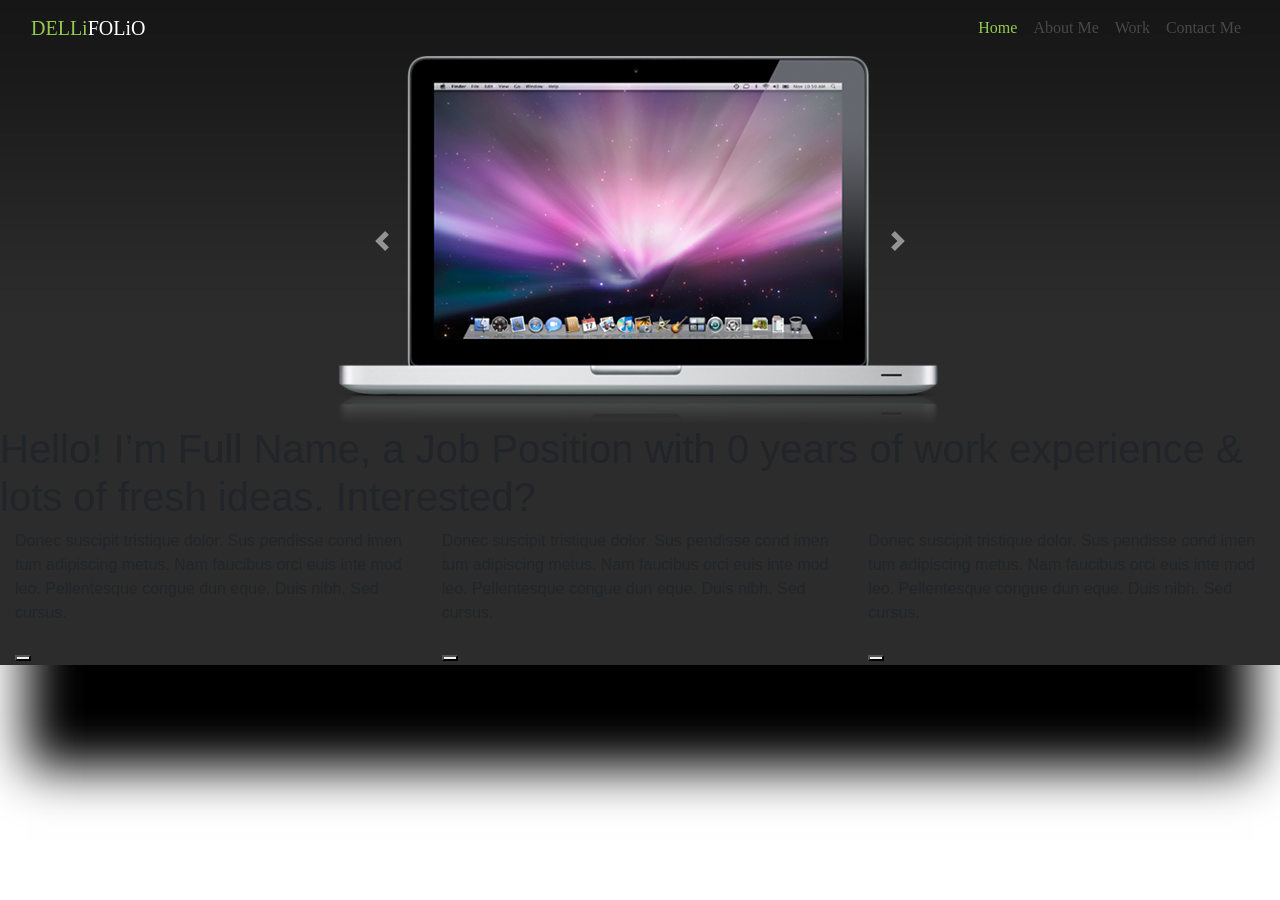
==== index.html @ ca5a98a5 "gr" ====
<!DOCTYPE html>
<html lang="en">
<head>
	<meta charset="UTF-8">
	<meta name="veiwport" content="width=device-width initial-scale=1">
	<title>Dellifolio</title>
	<link rel="stylesheet" href="https://stackpath.bootstrapcdn.com/bootstrap/4.1.2/css/bootstrap.min.css" integrity="sha384-Smlep5jCw/wG7hdkwQ/Z5nLIefveQRIY9nfy6xoR1uRYBtpZgI6339F5dgvm/e9B" crossorigin="anonymous">
	<link rel="stylesheet" href="css/style.css">
</head>
<body>
	<div class="container-fluid">
		<nav class="navbar navbar-expand-md navbar-default">
			<a href="#" class="navbar-brand "><span id="logo_green">DELLi</span>FOLiO</a>
			<button class="navbar-toggler" type="button" data-toggle="collapse" data-target="#navbarNav" aria-controls="navbarNav" aria-expanded="false" aria-label="Toggle navigation">
			   	<span class="navbar-toggler-icon"></span>
			</button>
			<div class="collapse navbar-collapse justify-content-end" id="navbarNav"> 
				<ul class="navbar-nav">
					<li class="nav-item active">
						<a href="#" class="nav-link">Home</a>
					</li>
					<li class="nav-item">
						<a href="#" class="nav-link">About Me</a>
					</li>
					<li class="nav-item">
						<a href="#" class="nav-link">Work</a>
					</li>
					<li class="nav-item">
						<a href="#" class="nav-link">Contact Me</a>
					</li>
				</ul>
			</div>
		</nav>
		<div class="row justify-content-center">
			<div id="carouselExampleControls" class="carousel slide" data-ride="carousel">
			    <div class="carousel-inner">
			    	<div class="carousel-item active">
			    		<img class="d-block " src="img/laptop.png" alt="First slide">
			    	</div>
			    	<div class="carousel-item">
			      		<img class="d-block " src="img/laptop.png" alt="Second slide">
			    	</div>
			    	<div class="carousel-item">
			      		<img class="d-block " src="img/laptop.png" alt="Third slide">
			    	</div>
			    </div>
			  	<a class="carousel-control-prev" href="#carouselExampleControls" role="button" data-slide="prev">
			    	<span class="carousel-control-prev-icon" aria-hidden="true"></span>
			    	<span class="sr-only">Previous</span>
			  	</a>
			  	<a class="carousel-control-next" href="#carouselExampleControls" role="button" data-slide="next">
			    	<span class="carousel-control-next-icon" aria-hidden="true"></span>
			    	<span class="sr-only">Next</span>
			  	</a>
			</div>
		</div>
		<div class="row">
			<h1>Hello! I’m Full Name, a Job Position 
with 0 years of work experience & lots 
of fresh ideas. Interested?</h1>
		</div>
		<div class="row">
			<div class="col">
				<a href="#"></a>
				<p>Donec suscipit tristique dolor. Sus
pendisse cond imen tum adipiscing 
metus. Nam faucibus orci euis inte
mod leo. Pellentesque congue dun
eque. Duis nibh. Sed cursus.</p>
				<button></button>
			</div>
			<div class="col">
				<a href="#"></a>
				<p>Donec suscipit tristique dolor. Sus
pendisse cond imen tum adipiscing 
metus. Nam faucibus orci euis inte
mod leo. Pellentesque congue dun
eque. Duis nibh. Sed cursus.</p>
				<button></button>
			</div>
			<div class="col">
				<a href="#"></a>
				<p>Donec suscipit tristique dolor. Sus
pendisse cond imen tum adipiscing 
metus. Nam faucibus orci euis inte
mod leo. Pellentesque congue dun
eque. Duis nibh. Sed cursus.</p>
				<button></button>
			</div>
		</div>












	<script src="https://code.jquery.com/jquery-3.3.1.slim.min.js" integrity="sha384-q8i/X+965DzO0rT7abK41JStQIAqVgRVzpbzo5smXKp4YfRvH+8abtTE1Pi6jizo" crossorigin="anonymous"></script>
	<script src="https://cdnjs.cloudflare.com/ajax/libs/popper.js/1.14.3/umd/popper.min.js" integrity="sha384-ZMP7rVo3mIykV+2+9J3UJ46jBk0WLaUAdn689aCwoqbBJiSnjAK/l8WvCWPIPm49" crossorigin="anonymous"></script>
	<script src="https://stackpath.bootstrapcdn.com/bootstrap/4.1.2/js/bootstrap.min.js" integrity="sha384-o+RDsa0aLu++PJvFqy8fFScvbHFLtbvScb8AjopnFD+iEQ7wo/CG0xlczd+2O/em" crossorigin="anonymous"></script>
</body>
</html>
---- css/style.css ----
@font-face{
	font-family: Century Gothic;
	src: url(../font/Century Gothic.ttf);
}


body{
	background: url(../img/bg_top_gradient.jpg) repeat-x 0 0,
	url(../img/bg_bottom_gradient.jpg) repeat-x 0 100%;
	 box-shadow: 0px 130px 48px -27px #000000;
}
/*=============================header===================*/
nav.navbar{
	font-family: Century Gothic;
}
nav.navbar>a.navbar-brand{
	color: #fff;
}
#logo_green{
	color: #94c950;
}
div.collapse ul.navbar-nav a.nav-link{
	color: #484848;
}
div#navbarNav>ul.navbar-nav>li.active>a{
	color: #94c950;
}
div#navbarNav>ul.navbar-nav>li>a:hover{
	color: #94c950;
}
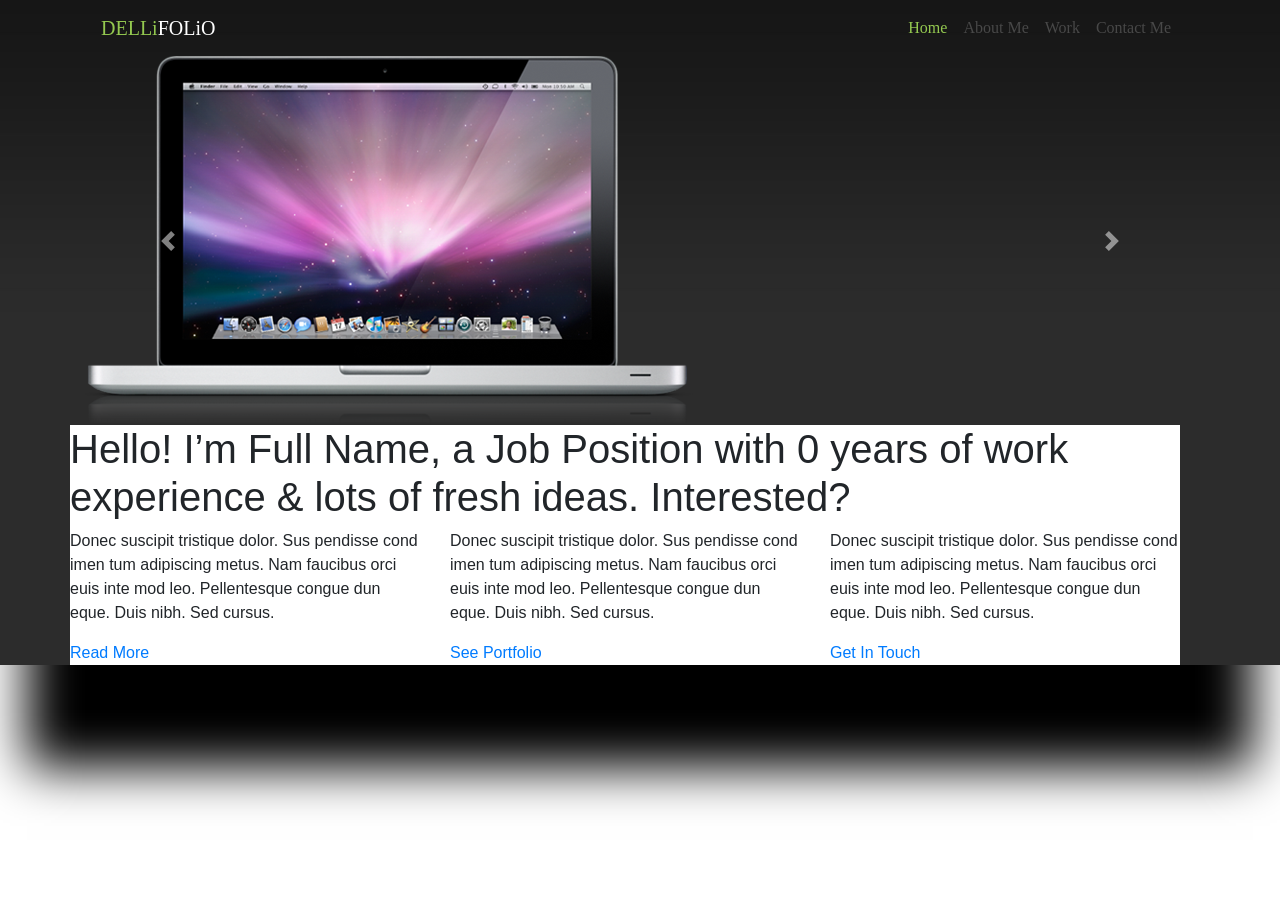
==== commit 353c5c6d: "увцвй" ====
--- a/index.html
+++ b/index.html
@@ -8,7 +8,7 @@
 	<link rel="stylesheet" href="css/style.css">
 </head>
 <body>
-	<div class="container-fluid">
+	<div class="container">
 		<nav class="navbar navbar-expand-md navbar-default">
 			<a href="#" class="navbar-brand "><span id="logo_green">DELLi</span>FOLiO</a>
 			<button class="navbar-toggler" type="button" data-toggle="collapse" data-target="#navbarNav" aria-controls="navbarNav" aria-expanded="false" aria-label="Toggle navigation">
@@ -31,63 +31,70 @@
 				</ul>
 			</div>
 		</nav>
-		<div class="row justify-content-center">
-			<div id="carouselExampleControls" class="carousel slide" data-ride="carousel">
-			    <div class="carousel-inner">
-			    	<div class="carousel-item active">
-			    		<img class="d-block " src="img/laptop.png" alt="First slide">
-			    	</div>
-			    	<div class="carousel-item">
-			      		<img class="d-block " src="img/laptop.png" alt="Second slide">
-			    	</div>
-			    	<div class="carousel-item">
-			      		<img class="d-block " src="img/laptop.png" alt="Third slide">
-			    	</div>
-			    </div>
-			  	<a class="carousel-control-prev" href="#carouselExampleControls" role="button" data-slide="prev">
-			    	<span class="carousel-control-prev-icon" aria-hidden="true"></span>
-			    	<span class="sr-only">Previous</span>
-			  	</a>
-			  	<a class="carousel-control-next" href="#carouselExampleControls" role="button" data-slide="next">
-			    	<span class="carousel-control-next-icon" aria-hidden="true"></span>
-			    	<span class="sr-only">Next</span>
-			  	</a>
+		<div class="row">
+			<div class="col">
+				<div id="carouselExampleControls" class="carousel slide" data-ride="carousel">
+				    <div class="carousel-inner">
+				    	<div class="carousel-item active">
+				    		<img class="d-block mg-auto" src="img/laptop.png" alt="First slide">
+				    	</div>
+				    	<div class="carousel-item">
+				      		<img class="d-block mg-auto" src="img/laptop.png" alt="Second slide">
+				    	</div>
+				    	<div class="carousel-item">
+				      		<img class="d-block mg-auto" src="img/laptop.png" alt="Third slide">
+				    	</div>
+				    </div>
+				  	<a class="carousel-control-prev" href="#carouselExampleControls" role="button" data-slide="prev">
+				    	<span class="carousel-control-prev-icon" aria-hidden="true"></span>
+				    	<span class="sr-only">Previous</span>
+				  	</a>
+				  	<a class="carousel-control-next" href="#carouselExampleControls" role="button" data-slide="next">
+				    	<span class="carousel-control-next-icon" aria-hidden="true"></span>
+				    	<span class="sr-only">Next</span>
+				  	</a>
+				</div>
+			</div>	
+		</div>
+		<div class="row bg-wiht w-100">
+			<div class="row">
+				<div class="col">
+					<h1>Hello! I’m Full Name, a Job Position 
+		with 0 years of work experience & lots 
+		of fresh ideas. Interested?</h1>
+				</div>	
+			</div>
+			<div class="row">
+				<div class="col">
+					<a href="#"></a>
+					<p>Donec suscipit tristique dolor. Sus
+	pendisse cond imen tum adipiscing 
+	metus. Nam faucibus orci euis inte
+	mod leo. Pellentesque congue dun
+	eque. Duis nibh. Sed cursus.</p>
+					<a href="#">Read More</a>
+				</div>
+				<div class="col">
+					<a href="#"></a>
+					<p>Donec suscipit tristique dolor. Sus
+	pendisse cond imen tum adipiscing 
+	metus. Nam faucibus orci euis inte
+	mod leo. Pellentesque congue dun
+	eque. Duis nibh. Sed cursus.</p>
+					<a href="#">See Portfolio</a>
+				</div>
+				<div class="col">
+					<a href="#"></a>
+					<p>Donec suscipit tristique dolor. Sus
+	pendisse cond imen tum adipiscing 
+	metus. Nam faucibus orci euis inte
+	mod leo. Pellentesque congue dun
+	eque. Duis nibh. Sed cursus.</p>
+					<a href="#">Get In Touch</a>
+				</div>
 			</div>
 		</div>
-		<div class="row">
-			<h1>Hello! I’m Full Name, a Job Position 
-with 0 years of work experience & lots 
-of fresh ideas. Interested?</h1>
-		</div>
-		<div class="row">
-			<div class="col">
-				<a href="#"></a>
-				<p>Donec suscipit tristique dolor. Sus
-pendisse cond imen tum adipiscing 
-metus. Nam faucibus orci euis inte
-mod leo. Pellentesque congue dun
-eque. Duis nibh. Sed cursus.</p>
-				<button></button>
-			</div>
-			<div class="col">
-				<a href="#"></a>
-				<p>Donec suscipit tristique dolor. Sus
-pendisse cond imen tum adipiscing 
-metus. Nam faucibus orci euis inte
-mod leo. Pellentesque congue dun
-eque. Duis nibh. Sed cursus.</p>
-				<button></button>
-			</div>
-			<div class="col">
-				<a href="#"></a>
-				<p>Donec suscipit tristique dolor. Sus
-pendisse cond imen tum adipiscing 
-metus. Nam faucibus orci euis inte
-mod leo. Pellentesque congue dun
-eque. Duis nibh. Sed cursus.</p>
-				<button></button>
-			</div>
-		</div>
+			
 
 
 
--- a/css/style.css
+++ b/css/style.css
@@ -27,4 +27,10 @@
 }
 div#navbarNav>ul.navbar-nav>li>a:hover{
 	color: #94c950;
+}
+/*============================slider=======================*/
+
+/*==============================content=============================*/
+.bg-wiht{
+	background: #fff;
 }
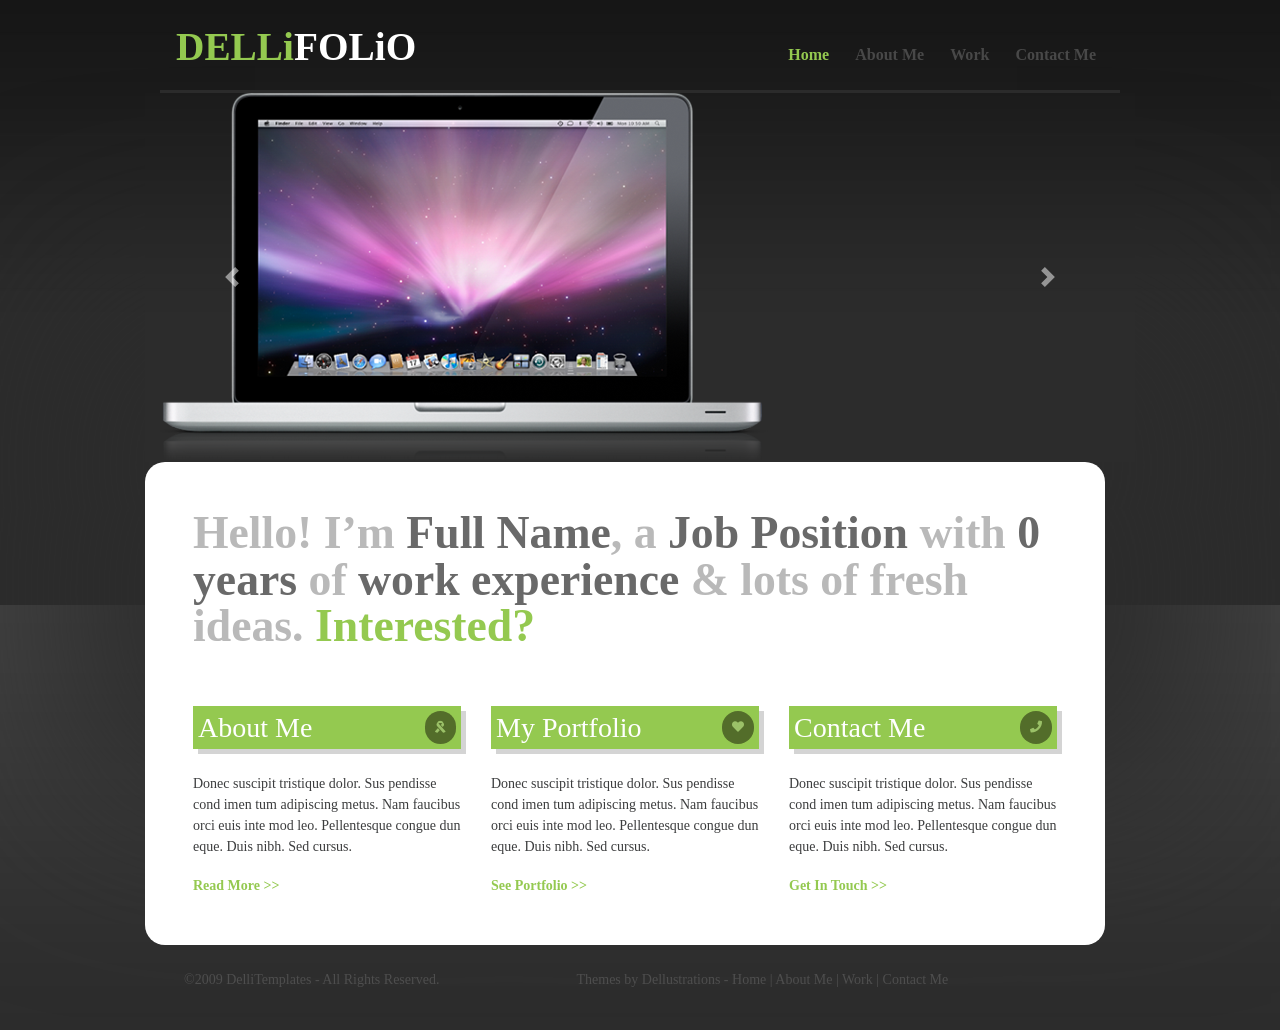
==== commit 3f996ad7: "213" ====
--- a/index.html
+++ b/index.html
@@ -5,10 +5,12 @@
 	<meta name="veiwport" content="width=device-width initial-scale=1">
 	<title>Dellifolio</title>
 	<link rel="stylesheet" href="https://stackpath.bootstrapcdn.com/bootstrap/4.1.2/css/bootstrap.min.css" integrity="sha384-Smlep5jCw/wG7hdkwQ/Z5nLIefveQRIY9nfy6xoR1uRYBtpZgI6339F5dgvm/e9B" crossorigin="anonymous">
+	<link rel="stylesheet" href="https://use.fontawesome.com/releases/v5.1.1/css/all.css" integrity="sha384-O8whS3fhG2OnA5Kas0Y9l3cfpmYjapjI0E4theH4iuMD+pLhbf6JI0jIMfYcK3yZ" crossorigin="anonymous">
 	<link rel="stylesheet" href="css/style.css">
 </head>
 <body>
-	<div class="container">
+	<div class="wrapper">
+
 		<nav class="navbar navbar-expand-md navbar-default">
 			<a href="#" class="navbar-brand "><span id="logo_green">DELLi</span>FOLiO</a>
 			<button class="navbar-toggler" type="button" data-toggle="collapse" data-target="#navbarNav" aria-controls="navbarNav" aria-expanded="false" aria-label="Toggle navigation">
@@ -31,7 +33,7 @@
 				</ul>
 			</div>
 		</nav>
-		<div class="row">
+		<div class="row swd-box">
 			<div class="col">
 				<div id="carouselExampleControls" class="carousel slide" data-ride="carousel">
 				    <div class="carousel-inner">
@@ -56,46 +58,73 @@
 				</div>
 			</div>	
 		</div>
-		<div class="row bg-wiht w-100">
+		<div class="row bg-wiht w-100 bor_ra p-5 content">
 			<div class="row">
-				<div class="col">
-					<h1>Hello! I’m Full Name, a Job Position 
-		with 0 years of work experience & lots 
-		of fresh ideas. Interested?</h1>
+				<div class="col mb-5">
+					<h1>Hello! I’m <span class="cr_b">Full Name</span>, a <span class="cr_b">Job Position</span>
+					with <span class="cr_b">0 years</span> of <span class="cr_b">work experience</span> & lots 
+					of fresh ideas. <span class="cr_green">Interested?</span></h1>
 				</div>	
 			</div>
 			<div class="row">
 				<div class="col">
-					<a href="#"></a>
-					<p>Donec suscipit tristique dolor. Sus
-	pendisse cond imen tum adipiscing 
-	metus. Nam faucibus orci euis inte
-	mod leo. Pellentesque congue dun
-	eque. Duis nibh. Sed cursus.</p>
-					<a href="#">Read More</a>
+					<h3 class="d-flex justify-content-between mb-4">
+						About Me
+						<i class="fas fa-ribbon"></i>
+					</h3>
+					<p>
+						Donec suscipit tristique dolor. Sus
+						pendisse cond imen tum adipiscing 
+						metus. Nam faucibus orci euis inte
+						mod leo. Pellentesque congue dun
+						eque. Duis nibh. Sed cursus.
+					</p>
+					<a href="#">Read More >></a>
 				</div>
 				<div class="col">
-					<a href="#"></a>
-					<p>Donec suscipit tristique dolor. Sus
-	pendisse cond imen tum adipiscing 
-	metus. Nam faucibus orci euis inte
-	mod leo. Pellentesque congue dun
-	eque. Duis nibh. Sed cursus.</p>
-					<a href="#">See Portfolio</a>
+					<h3 class="d-flex justify-content-between mb-4">
+						My Portfolio
+						<i class="fas fa-heart "></i>
+					</h3>
+					<p>
+						Donec suscipit tristique dolor. Sus
+						pendisse cond imen tum adipiscing 
+						metus. Nam faucibus orci euis inte
+						mod leo. Pellentesque congue dun
+						eque. Duis nibh. Sed cursus.
+					</p>
+					<a href="#">See Portfolio >></a>
 				</div>
 				<div class="col">
-					<a href="#"></a>
-					<p>Donec suscipit tristique dolor. Sus
-	pendisse cond imen tum adipiscing 
-	metus. Nam faucibus orci euis inte
-	mod leo. Pellentesque congue dun
-	eque. Duis nibh. Sed cursus.</p>
-					<a href="#">Get In Touch</a>
+					<h3 class="d-flex justify-content-between mb-4">
+						Contact Me
+						<i class="fas fa-phone"></i>
+					</h3>
+					<p>
+						Donec suscipit tristique dolor. Sus
+						pendisse cond imen tum adipiscing 
+						metus. Nam faucibus orci euis inte
+						mod leo. Pellentesque congue dun
+						eque. Duis nibh. Sed cursus.
+					</p>
+					<a href="#">Get In Touch >></a>
 				</div>
 			</div>
 		</div>
-			
-
+		<footer class="p-4">
+			<div class="row">
+				<div class="col col-5">
+					<p>
+						©2009 DelliTemplates - All Rights Reserved.
+					</p>
+				</div>
+				<div class="col col-7">
+					<p>
+						Themes by Dellustrations - Home | About Me | Work | Contact Me
+					</p>
+				</div>
+			</div>	
+		</footer>
 
 
 
--- a/css/style.css
+++ b/css/style.css
@@ -6,20 +6,33 @@
 
 body{
 	background: url(../img/bg_top_gradient.jpg) repeat-x 0 0,
-	url(../img/bg_bottom_gradient.jpg) repeat-x 0 100%;
-	 box-shadow: 0px 130px 48px -27px #000000;
+	url(../img/bg_bottom_gradient.png) repeat-x 0 100%;
+	background-color: #2c2c2c;
+}
+.wrapper{
+	width: 960px;
+	margin: auto;
 }
 /*=============================header===================*/
 nav.navbar{
 	font-family: Century Gothic;
+	border-bottom: 3px solid #2b2b2b;
 }
 nav.navbar>a.navbar-brand{
+	font-size: 39.31px;
+	font-weight: bold;
+	margin-top: 5px;
 	color: #fff;
 }
-#logo_green{
+#logo_green,
+.cr_green{
 	color: #94c950;
 }
 div.collapse ul.navbar-nav a.nav-link{
+	font-size: 16.05px;
+	font-weight: bold;
+	margin-top: 20px;
+	margin-left: 10px;
 	color: #484848;
 }
 div#navbarNav>ul.navbar-nav>li.active>a{
@@ -29,8 +42,54 @@
 	color: #94c950;
 }
 /*============================slider=======================*/
-
+.swd-box{
+	 box-shadow: 0px 269px 189px 70px #2c2c2c;
+}
 /*==============================content=============================*/
+.bor_ra{
+	border-radius: 20px;
+}
 .bg-wiht{
 	background: #fff;
+}
+h1{
+	font-family: HelveticoNeue;
+	font-size: 45.72px;
+	font-weight: bold;
+	line-height: 46.6px;
+	color: #b9b9b9;
+}
+.cr_b{
+	color: #696969;
+}
+.content h3{
+	font-family: HelveticoNeue;
+	padding: 5px;
+	background: #94c950;
+	color: #fff;
+	box-shadow: 5px 5px 0px 0px #d4d4d4;
+}
+.fas{
+	padding: 10px;
+	background: #536d2a;
+	color: #9bc168;
+	font-size: 12px;
+	border-radius: 30px;
+}
+.content p{
+	font-family: Verdana;
+	font-size: 14px;
+	color: #3c3d3e;
+}
+.content a{
+	font-family: Verdana;
+	font-size: 14px;
+	font-weight: bold;
+	color: #94c950;
+}
+/*========================footer====================================*/
+footer p{
+	font-family: Verdana;
+	font-size: 14px;
+	color: #4e4e4e;
 }
